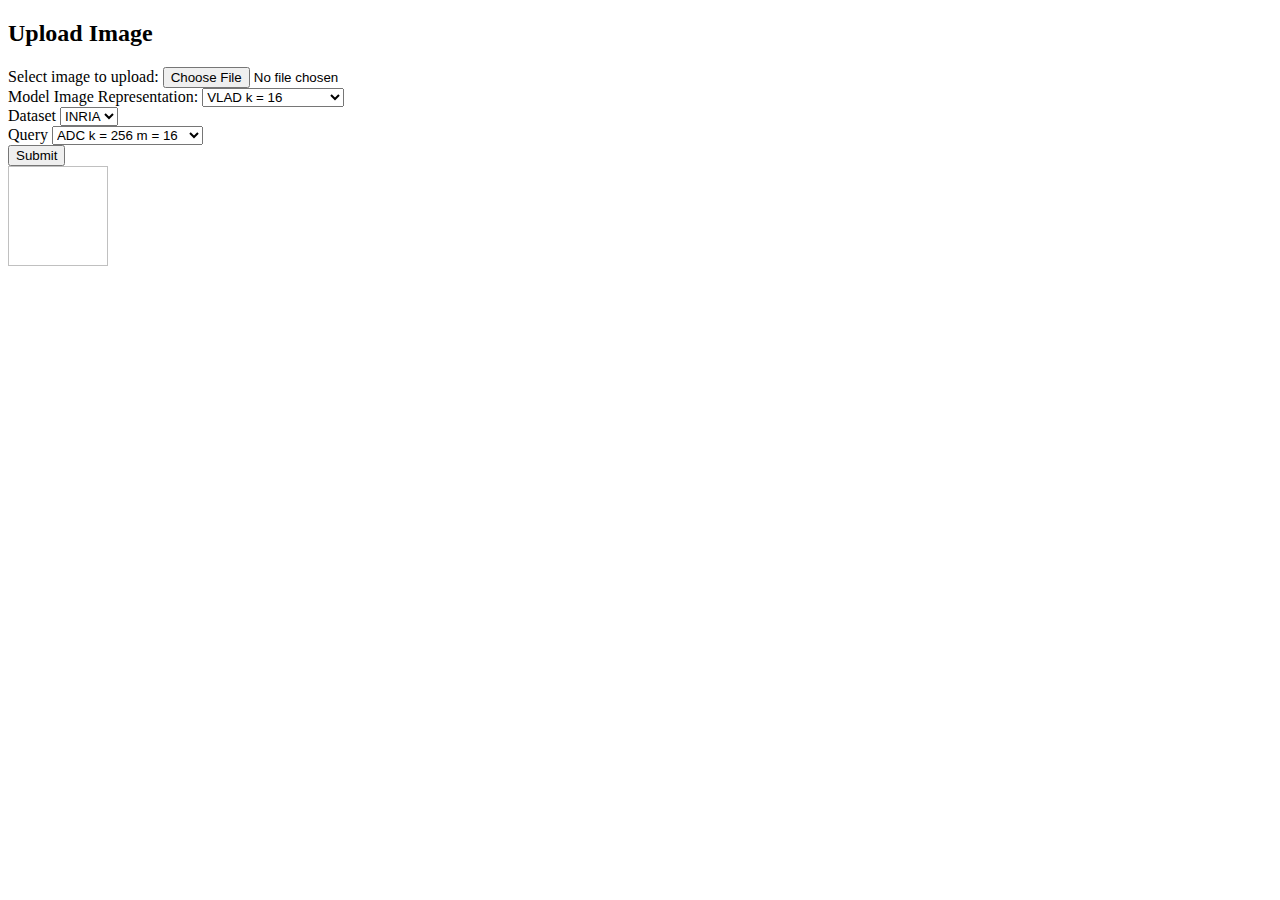
==== app/fe/index.html @ bd14cf4d "up app" ====
<!DOCTYPE html>
<html>
  <head>
    <title>Upload Image</title>
  </head>
  <body>
    <h2>Upload Image</h2>
    <form
      id="uploadForm"
      action="http://127.0.0.1:5000/query"
      method="post"
      enctype="multipart/form-data"
    >
      Select image to upload:
      <input type="file" name="image" id="image" />
      <br />
      Model Image Representation:
      <select id="img_repre">
        <option value="vlad_k16">VLAD k = 16</option>
        <option value="vlad_k64">VLAD k = 64</option>
        <option value="bof_k1024">BOF k = 1024</option>
        <option value="bof_k20480">BOF k = 20480</option>
        <option value="fish_k16">Fisher Kernel k = 16</option>
        <option value="fish_k64">Fisher Kernel k = 64</option>
      </select>
      <br />
      Dataset
      <select id="dataset">
        <option value="1">INRIA</option>
        <option value="2">UKB</option>
      </select>
      <br />
      Query
      <select id="query">
        <option value="adc_k256_m16">ADC k = 256 m = 16</option>
        <option value="adc_k1024_m32">ADC k = 1024 m = 32</option>
      </select>
      <br />
      <button id="btn">Submit</button>
    </form>
    <img style="width: 100px; height: 100px" />
    <div
      id="image-grid"
      style="display: grid; grid-template-columns: repeat(5, 1fr); gap: 10px"
    ></div>

    <script>
      let img = document.querySelector("img");
      let Element = document.getElementById("image");
      Element.addEventListener("change", function (event) {
        let url = URL.createObjectURL(Element.files[0]);
        img.src = url;
        console.log("11");
      });
      const displayImages = async (images) => {
        const grid = document.getElementById("image-grid");
        grid.innerHTML = "";

        images.forEach((base64String) => {
          const img = document.createElement("img");
          img.src = `data:image/jpeg;base64,${base64String}`; // Tạo src từ Base64
          img.style.width = "100%"; // Đáp ứng theo kích thước grid
          grid.appendChild(img); // Thêm ảnh vào grid
        });
      };
      document.getElementById("uploadForm").onsubmit = async function (event) {
        event.preventDefault();
        console.log("Hello world");

        const form = event.target;
        const formData = new FormData(form);
        const file = formData.get("image");

        const imgRepre = document.getElementById("img_repre").value;
        const dataset = document.getElementById("dataset").value;
        const query = document.getElementById("query").value;

        if (!file || !imgRepre || !dataset || !query) {
          alert("Please select an image and enter a model type.");
          return;
        }

        const reader = new FileReader();
        reader.onload = async function () {
          const base64Image = reader.result.split(",")[1];

          const response = await fetch(form.action, {
            method: "POST",
            headers: {
              "Content-Type": "application/json",
            },
            body: JSON.stringify({
              image_data: base64Image, // Ảnh Base64
              img_repre: imgRepre, // Thông tin Model Image Representation
              dataset: dataset, // Dataset đã chọn
              query: query, // Query đã chọn
            }),
          });

          const result = await response.json();
          if (!response.ok) {
            alert(JSON.stringify(result));
            return;
          }
          displayImages(result.images);
        };

        reader.readAsDataURL(file);
      };
    </script>
  </body>
</html>
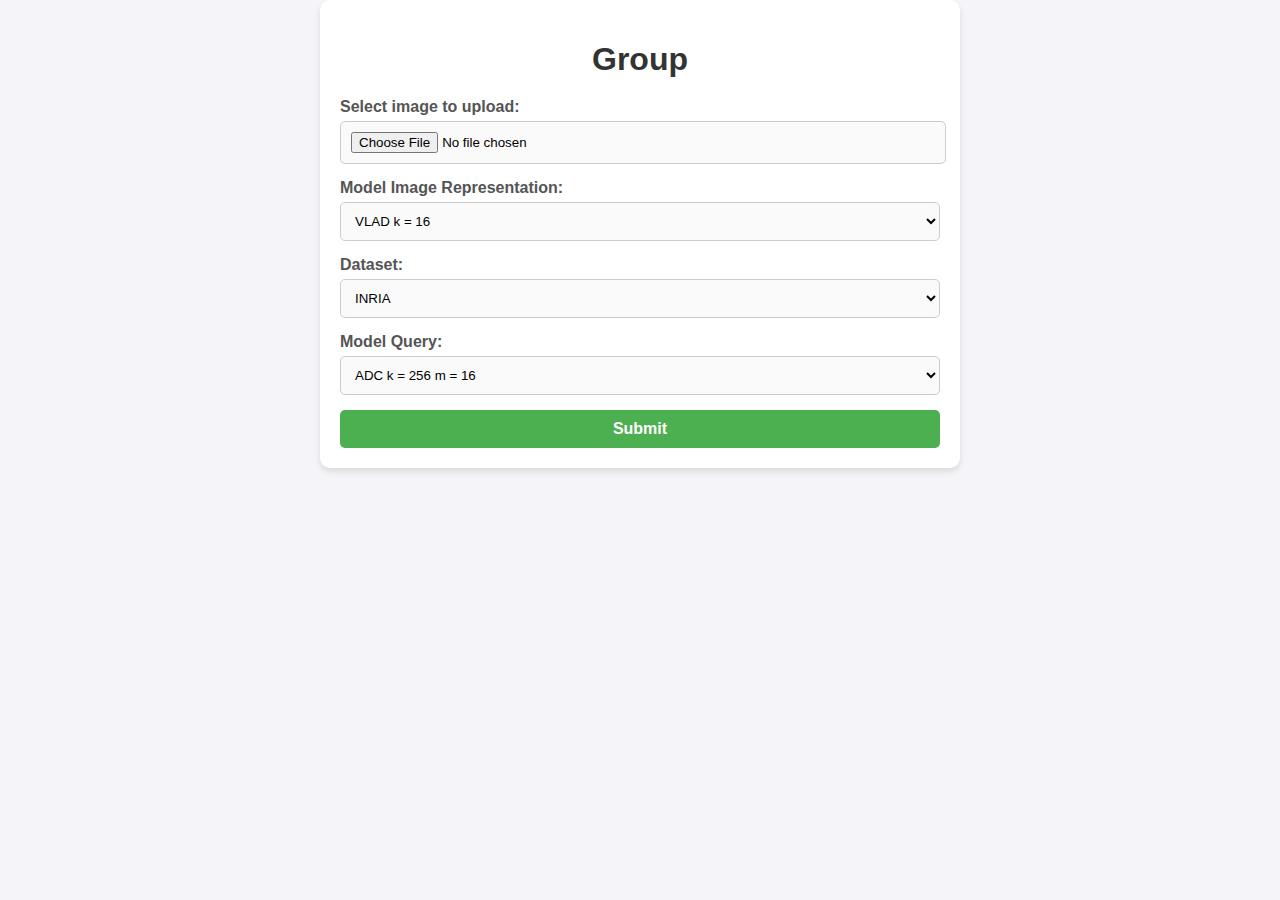
==== commit 1cfdf773: "up gd" ====
--- a/app/fe/index.html
+++ b/app/fe/index.html
@@ -1,66 +1,86 @@
 <!DOCTYPE html>
 <html>
   <head>
-    <title>Upload Image</title>
+    <meta charset="UTF-8" />
+    <meta name="viewport" content="width=device-width, initial-scale=1.0" />
+    <title>Image Search</title>
+    <link rel="stylesheet" href="styles.css" />
   </head>
   <body>
-    <h2>Upload Image</h2>
-    <form
-      id="uploadForm"
-      action="http://127.0.0.1:5000/query"
-      method="post"
-      enctype="multipart/form-data"
-    >
-      Select image to upload:
-      <input type="file" name="image" id="image" />
-      <br />
-      Model Image Representation:
-      <select id="img_repre">
-        <option value="vlad_k16">VLAD k = 16</option>
-        <option value="vlad_k64">VLAD k = 64</option>
-        <option value="bof_k1024">BOF k = 1024</option>
-        <option value="bof_k20480">BOF k = 20480</option>
-        <option value="fish_k16">Fisher Kernel k = 16</option>
-        <option value="fish_k64">Fisher Kernel k = 64</option>
-      </select>
-      <br />
-      Dataset
-      <select id="dataset">
-        <option value="1">INRIA</option>
-        <option value="2">UKB</option>
-      </select>
-      <br />
-      Query
-      <select id="query">
-        <option value="adc_k256_m16">ADC k = 256 m = 16</option>
-        <option value="adc_k1024_m32">ADC k = 1024 m = 32</option>
-      </select>
-      <br />
-      <button id="btn">Submit</button>
-    </form>
-    <img style="width: 100px; height: 100px" />
-    <div
-      id="image-grid"
-      style="display: grid; grid-template-columns: repeat(5, 1fr); gap: 10px"
-    ></div>
+    <div class="container">
+      <h1>Group</h1>
+      <form
+        id="uploadForm"
+        action="http://127.0.0.1:5000/query"
+        method="post"
+        enctype="multipart/form-data"
+      >
+        <div class="form-group">
+          <label for="imageUpload">Select image to upload:</label>
+          <input type="file" id="imageUpload" name="imageUpload" />
+        </div>
+        <div class="form-group">
+          <label for="modelRepresentation">Model Image Representation:</label>
+          <select id="modelRepresentation" name="modelRepresentation">
+            <option value="vlad_k16">VLAD k = 16</option>
+            <option value="vlad_k64">VLAD k = 64</option>
+            <option value="bof_k1024">BOF k = 1024</option>
+            <option value="bof_k20480">BOF k = 20480</option>
+            <option value="fish_k16">Fisher Kernel k = 16</option>
+            <option value="fish_k64">Fisher Kernel k = 64</option>
+          </select>
+        </div>
+        <div class="form-group">
+          <label for="dataset">Dataset:</label>
+          <select id="dataset" name="dataset">
+            <option value="1">INRIA</option>
+            <option value="2">UKB</option>
+          </select>
+        </div>
+        <div class="form-group">
+          <label for="query">Model Query:</label>
+          <select id="query" name="query">
+            <option value="adc_k256_m16">ADC k = 256 m = 16</option>
+            <option value="adc_k1024_m32">ADC k = 1024 m = 32</option>
+          </select>
+        </div>
+        <button type="submit" class="btn-submit">Submit</button>
+      </form>
+      <!-- Gallery mặc định ẩn -->
+      <img
+        alt="Uploaded Image"
+        style="
+          width: 100%;
+          height: 500px;
+          object-fit: contain;
+          padding-top: 16px;
+          display: none;
+        "
+        id="image_search"
+      />
+      <div class="gallery" style="display: none" id="gallery">
+        <div class="result-images" id="image_search_result"></div>
+      </div>
+    </div>
 
     <script>
-      let img = document.querySelector("img");
-      let Element = document.getElementById("image");
-      Element.addEventListener("change", function (event) {
-        let url = URL.createObjectURL(Element.files[0]);
+      let img = document.getElementById("image_search");
+      let imageUpload = document.getElementById("imageUpload");
+      imageUpload.addEventListener("change", function (event) {
+        img.style.display = "block";
+        let url = URL.createObjectURL(imageUpload.files[0]);
         img.src = url;
-        console.log("11");
       });
       const displayImages = async (images) => {
-        const grid = document.getElementById("image-grid");
+        const gallery = document.getElementById("gallery");
+        gallery.style.display = "block";
+        const grid = document.getElementById("image_search_result");
         grid.innerHTML = "";
 
         images.forEach((base64String) => {
           const img = document.createElement("img");
-          img.src = `data:image/jpeg;base64,${base64String}`; // Tạo src từ Base64
-          img.style.width = "100%"; // Đáp ứng theo kích thước grid
-          grid.appendChild(img); // Thêm ảnh vào grid
+          img.src = `data:image/jpeg;base64,${base64String}`;
+          grid.appendChild(img);
         });
       };
       document.getElementById("uploadForm").onsubmit = async function (event) {
@@ -69,9 +89,9 @@
 
         const form = event.target;
         const formData = new FormData(form);
-        const file = formData.get("image");
+        const file = formData.get("imageUpload");
 
-        const imgRepre = document.getElementById("img_repre").value;
+        const imgRepre = document.getElementById("modelRepresentation").value;
         const dataset = document.getElementById("dataset").value;
         const query = document.getElementById("query").value;
 
--- a/app/fe/styles.css
+++ b/app/fe/styles.css
@@ -0,0 +1,89 @@
+/* styles.css */
+body {
+  font-family: "Arial", sans-serif;
+  background-color: #f4f4f9;
+  margin: 0;
+  padding: 0;
+  display: flex;
+  justify-content: center;
+  align-items: center;
+}
+
+.container {
+  background: #ffffff;
+  padding: 20px;
+  border-radius: 10px;
+  box-shadow: 0 4px 6px rgba(0, 0, 0, 0.1);
+  max-width: 600px;
+  width: 100%;
+}
+
+h1 {
+  text-align: center;
+  color: #333;
+  margin-bottom: 20px;
+}
+.form-group #imageUpload {
+  padding-right: 0;
+  width: 99%;
+}
+.form-group {
+  margin-bottom: 15px;
+}
+
+label {
+  display: block;
+  margin-bottom: 5px;
+  color: #555;
+  font-weight: bold;
+}
+
+input[type="file"],
+select {
+  width: 100%;
+  padding: 10px;
+  border: 1px solid #ccc;
+  border-radius: 5px;
+  background-color: #fafafa;
+}
+
+.btn-submit {
+  width: 100%;
+  padding: 10px;
+  background: #4caf50;
+  color: #ffffff;
+  border: none;
+  border-radius: 5px;
+  cursor: pointer;
+  font-size: 16px;
+  font-weight: bold;
+}
+
+.btn-submit:hover {
+  background: #45a049;
+}
+
+.gallery {
+  margin-top: 20px;
+}
+
+.gallery img {
+  width: 100%;
+  margin-bottom: 10px;
+  border-radius: 5px;
+  box-shadow: 0 2px 4px rgba(0, 0, 0, 0.1);
+}
+
+.result-images {
+  display: grid;
+  grid-template-columns: repeat(4, 1fr);
+  gap: 10px;
+}
+
+.result-images img {
+  width: 100%;
+  height: 200px;
+  object-fit: contain;
+  border-radius: 5px;
+  box-shadow: 0 2px 4px rgba(0, 0, 0, 0.1);
+}
